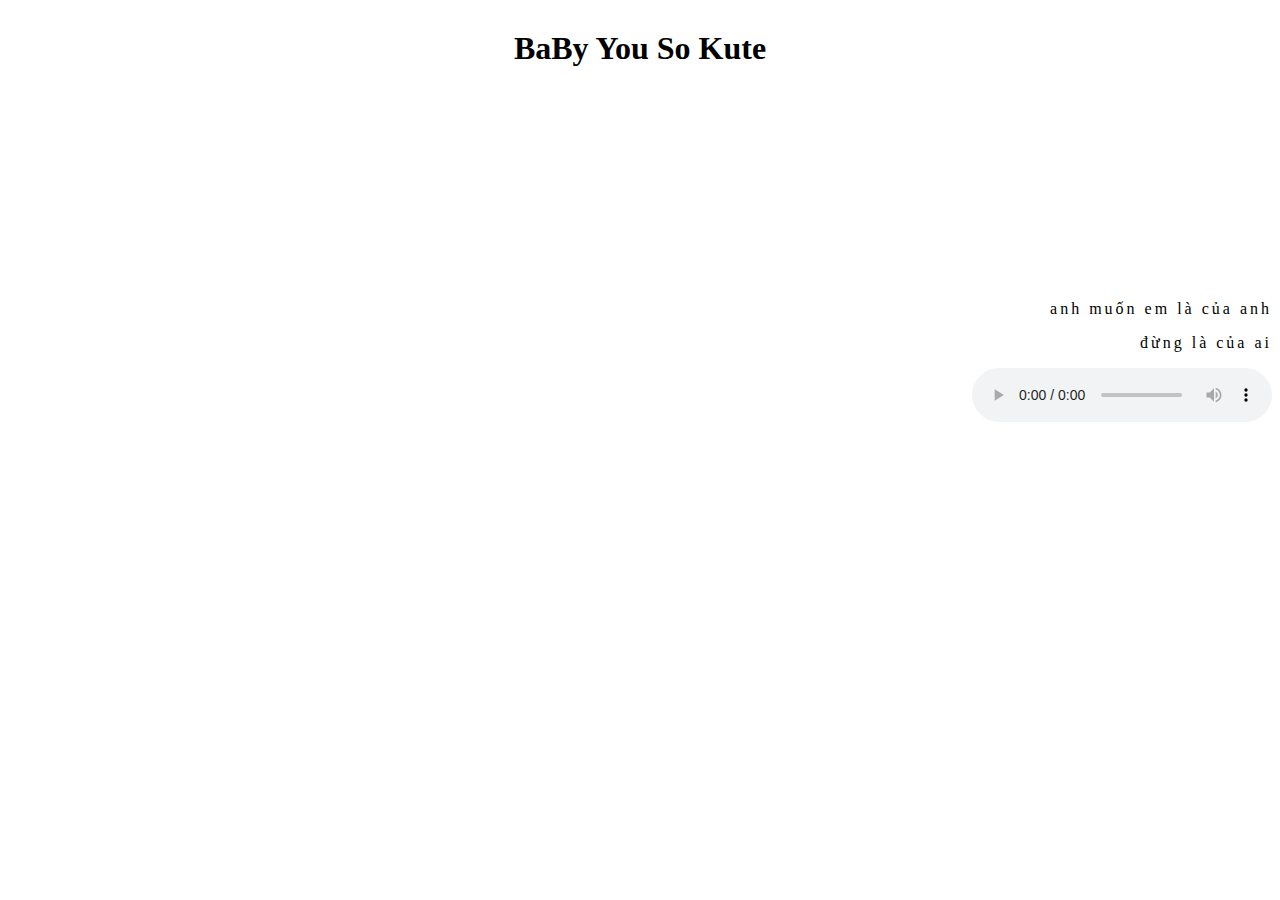
==== index.html @ 11e235b8 "'First commit" ====
<!DOCTYPE html>
<html lang="en">
<head>
    <meta charset="UTF-8">
    <meta http-equiv="X-UA-Compatible" content="IE=edge">
    <meta name="viewport" content="width=device-width, initial-scale=1.0">
    <title>Document</title>
</head>
<body>
    <div class="container">
        <div class="nav">
            <div class="star">
             <p class="logo_love"><i class="uil uil-envelope-heart"></i></p>
                <h1 class="h1">BaBy You So Kute</h1>
            </div>
            <div class="avatar_text">
                <div class="avatar">
                </div class="text_form">
                <p class="text">
                    Anh Muốn Em Là Của Anh
                </p>
               
                <p class="text2"> Đừng Là Của Ai</p>
            </div>
       
        </div>
    </div>
    <div class="audio">
        <audio controls>
            <source src="./music/sound-wave-black-digital-background-entertainment-technology/rm383-17.eps" type="audio/mp3">
            <source src="./music/sound-wave-black-digital-background-entertainment-technology/rm383-17.jpg" type="application/octet-stream">
          Your browser does not support the audio element.
          </audio>
    </div>

</body>
<link rel="stylesheet" href="style.css">
<script src="index.js"></script>
<link rel="stylesheet" href="https://unicons.iconscout.com/release/v4.0.0/css/line.css">
</html>
---- style.css ----
body {
    background-image: url("https://i.pinimg.com/736x/cb/3a/63/cb3a6308dac8dd95c8bcc2131ac3c0f4.jpg");
    background-repeat: no-repeat;
}

.logo_love {
  font-size: 40px;

}

.star {
    display: flex;
    align-items: center;
    justify-content: center;
}

.avatar {
    background-image: url("https://scontent.fsgn8-4.fna.fbcdn.net/v/t1.15752-9/298797657_803340751079465_2354174143184229969_n.jpg?_nc_cat=108&ccb=1-7&_nc_sid=ae9488&_nc_ohc=gW8ZHvvhfREAX-XW0RY&_nc_oc=AQl8zjn3IKn9884bmOPP_Euuyrwde4BJ9yM98kbgrnqZShbdm1m_P-NwpTTE_p8fuDU&_nc_ht=scontent.fsgn8-4.fna&oh=03_AVJmflO5mJnJpOgYV9CmK-THpuD3fbpVxdZc1mjfJ0_aMA&oe=635BE551");
    background-size: 100px;
    border-radius: 100%;
    padding: 98px;
    width: 5px;
    margin: 0 85%;
}

.text {
    color: black;
    text-align: end;
    letter-spacing: 3px;
    text-transform: lowercase;
}

.text2 {
    color: black;
    text-align: end;
    letter-spacing: 3px;
    text-transform: lowercase;
}

.audio {
    text-align: end;
}
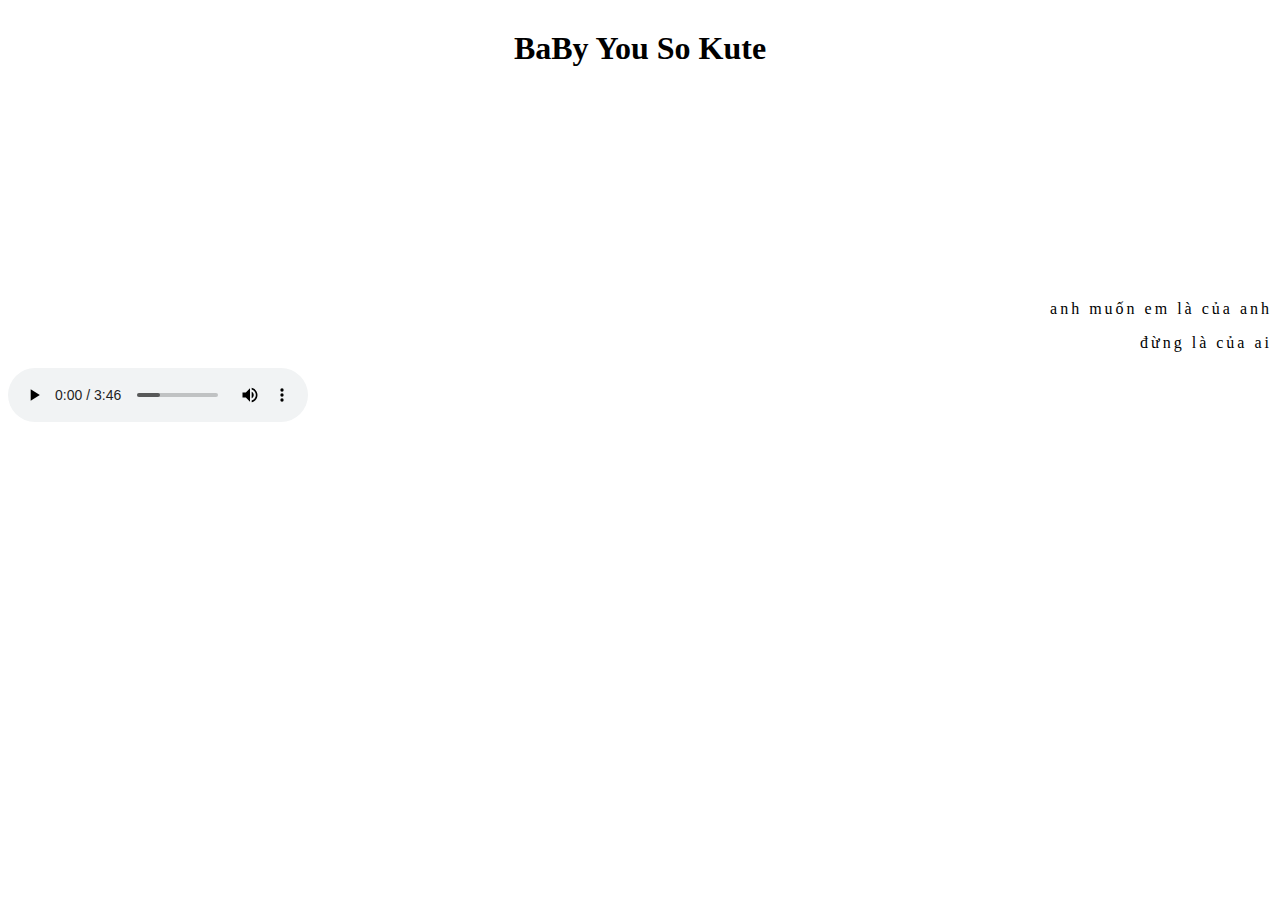
==== commit 49250d60: "setup url music path" ====
--- a/index.html
+++ b/index.html
@@ -26,9 +26,8 @@
         </div>
     </div>
     <div class="audio">
-        <audio controls>
-            <source src="./music/sound-wave-black-digital-background-entertainment-technology/rm383-17.eps" type="audio/mp3">
-            <source src="./music/sound-wave-black-digital-background-entertainment-technology/rm383-17.jpg" type="application/octet-stream">
+        <audio controls loop autoplay>
+            <source src="./music/y2meta.com - Long Cao - EM CỦA ANH ĐỪNG CỦA AI (Audio) (128 kbps).mp3" type="audio/mpeg">
           Your browser does not support the audio element.
           </audio>
     </div>
--- a/style.css
+++ b/style.css
@@ -38,7 +38,7 @@
 }
 
 .audio {
-    text-align: end;
+    text-align: endeqr;
 }
 
 
